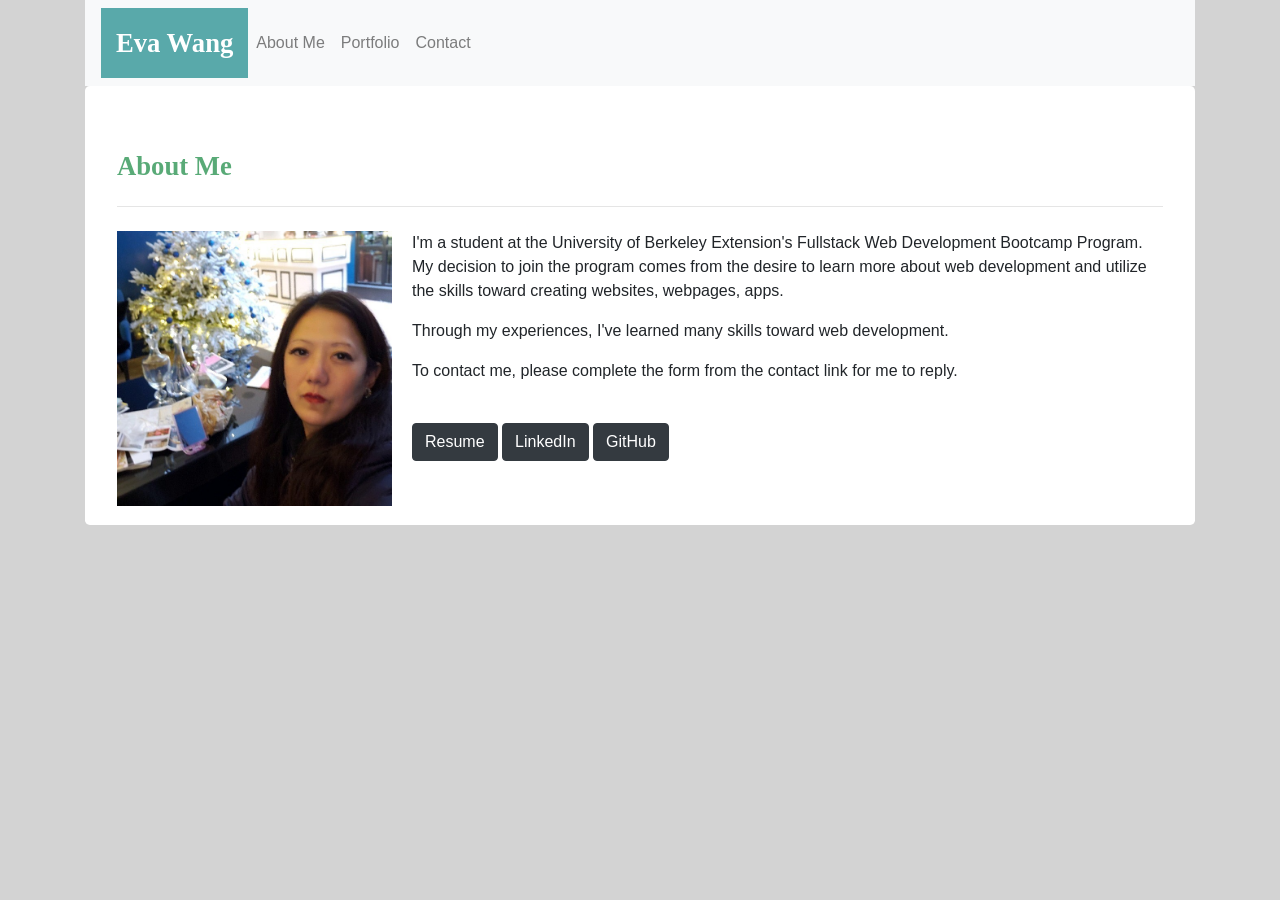
==== index.html @ 0ba72145 "Update files" ====
<!DOCTYPE html>

<head>
    <meta charset="utf-8">
    <meta http-equiv="X-UA-Compatible" content="IE=edge">
    <title>About Eva Wang</title>
    <meta name="description" content="">
    <meta name="viewport" content="width=device-width, initial-scale=1">
    <link rel="stylesheet" href="https://stackpath.bootstrapcdn.com/bootstrap/4.4.1/css/bootstrap.min.css"
        integrity="sha384-Vkoo8x4CGsO3+Hhxv8T/Q5PaXtkKtu6ug5TOeNV6gBiFeWPGFN9MuhOf23Q9Ifjh" crossorigin="anonymous" />
    <link rel="stylesheet" type="text/css" href="style.css">
</head>

<nav class="navbar navbar-expand-lg navbar-light bg-light">
    <a class="nav-bar-name-background" href="#">Eva Wang</a>
    <button class="navbar-toggler" type="button" data-toggle="collapse" data-target="#navbarNav"
        aria-controls="navbarNav" aria-expanded="false" aria-label="Toggle navigation">
        <span class="navbar-toggler-icon"></span>
    </button>
    <div class="collapse navbar-collapse" id="navbarNavAltMarkup">
        <div class="navbar-nav">
            <a class="nav-item nav-link" href="index.html">About Me <span class="sr-only">(current)</span></a>
            <a class="nav-item nav-link" href="portfolio.html">Portfolio</a>
            <a class="nav-item nav-link" href="contact.html">Contact</a>
        </div>
    </div>
</nav>

<body class="container">
    <div class="jumbotron">
        <h1 class="display-4">About Me</h1>
        <hr class="my-4">
        <img class="profile-pic" src="./Images/portfolio-images/eva-wang.jpg" alt="Eva Wang" />

        <p>I'm a student at the University of Berkeley Extension's Fullstack Web Development Bootcamp Program. My decision to join the program comes from the desire to learn more about web development and utilize the skills toward creating websites, webpages, apps.</p>

        <p> Through my experiences, I've learned many skills toward web development.</p>

        <p>To contact me, please complete the form from the contact link for me to reply.</p>

        <div class="flex-row">
            <br>
            <div class="link-buttons">
                <a class="btn btn-dark"
                    href="resume.png" target="_blank">Resume</a>
                <a class="btn btn-dark" href="https://www.linkedin.com/in/eva-wang-7158b6208/" target="_blank">LinkedIn</a>
                <a class="btn btn-dark" href="https://github.com/elphinhote" target="_blank">GitHub</a>
            </div>
        </div>
    </div>
</body>



</html>
---- style.css ----
/* OVERALL STYLE CHANGES */
body {
  background-color: rgb(211, 211, 211);
}

.nav-bar-name-background {
  font-size: 20pt;
  font-weight: bold;
  font-family: "Times New Roman", Times, serif;
  color: white;
  background-color: rgb(89, 169, 170);
  padding: 15px;
}

.jumbotron {
  background-color: white;
}

.display-4 {
  font-size: 20pt;
  font-weight: bold;
  font-family: "Times New Roman", Times, serif;
  color: rgb(89, 170, 119);
}

/* ABOUT ME SPECIFIC STYLING */
.profile-pic {
  max-height: 275px;
  float: left;
  margin: 0 20px 10px 0;
}


/* PORTFOLIO SPECIFIC STYLING */
.card {
  margin: 50px;
  width: 18rem;
}

.card-body {
  background-color: rgb(89, 170, 165);
}

.card-text {
  color: white;
  font-size: 18px;
  font-weight: 500;
}

.github-link {
  color: lightgrey;
  margin-right: 7%;
}

.deployed-app-link{
  color: rgb(255, 255, 140);
}

/* CONTACT SPECIFIC STYLING */
.submit-btn {
  background-color:rgb(49, 146, 140);
  color: white;
}
/* None */
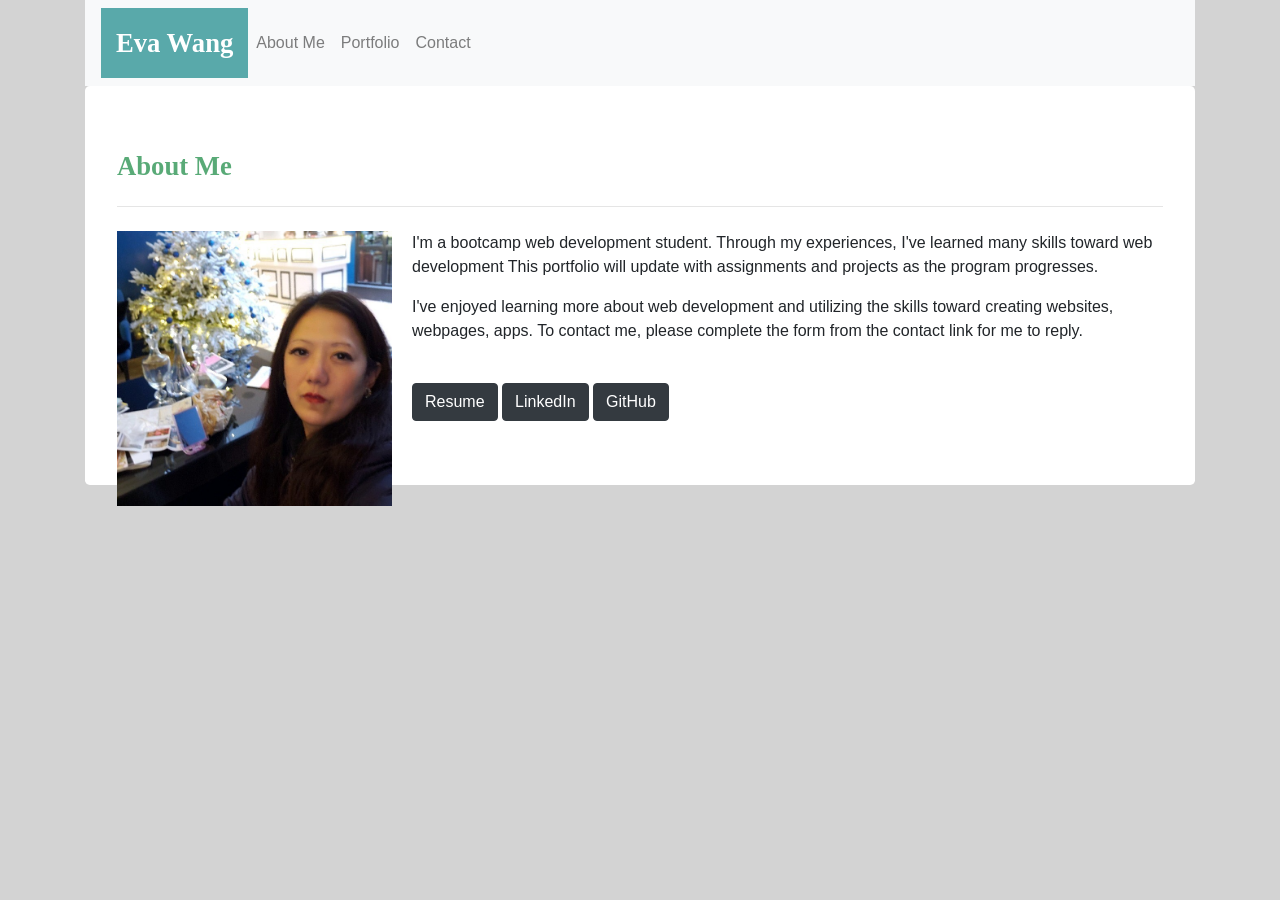
==== commit 0c84ace1: "update index.html" ====
--- a/index.html
+++ b/index.html
@@ -32,11 +32,9 @@
         <hr class="my-4">
         <img class="profile-pic" src="./Images/portfolio-images/eva-wang.jpg" alt="Eva Wang" />
 
-        <p>I'm a student at the University of Berkeley Extension's Fullstack Web Development Bootcamp Program. My decision to join the program comes from the desire to learn more about web development and utilize the skills toward creating websites, webpages, apps.</p>
+        <p> I'm a bootcamp web development student. Through my experiences, I've learned many skills toward web development This portfolio will update with assignments and projects as the program progresses.</p>
 
-        <p> Through my experiences, I've learned many skills toward web development.</p>
-
-        <p>To contact me, please complete the form from the contact link for me to reply.</p>
+        <p>I've enjoyed learning more about web development and utilizing the skills toward creating websites, webpages, apps.  To contact me, please complete the form from the contact link for me to reply.</p>
 
         <div class="flex-row">
             <br>
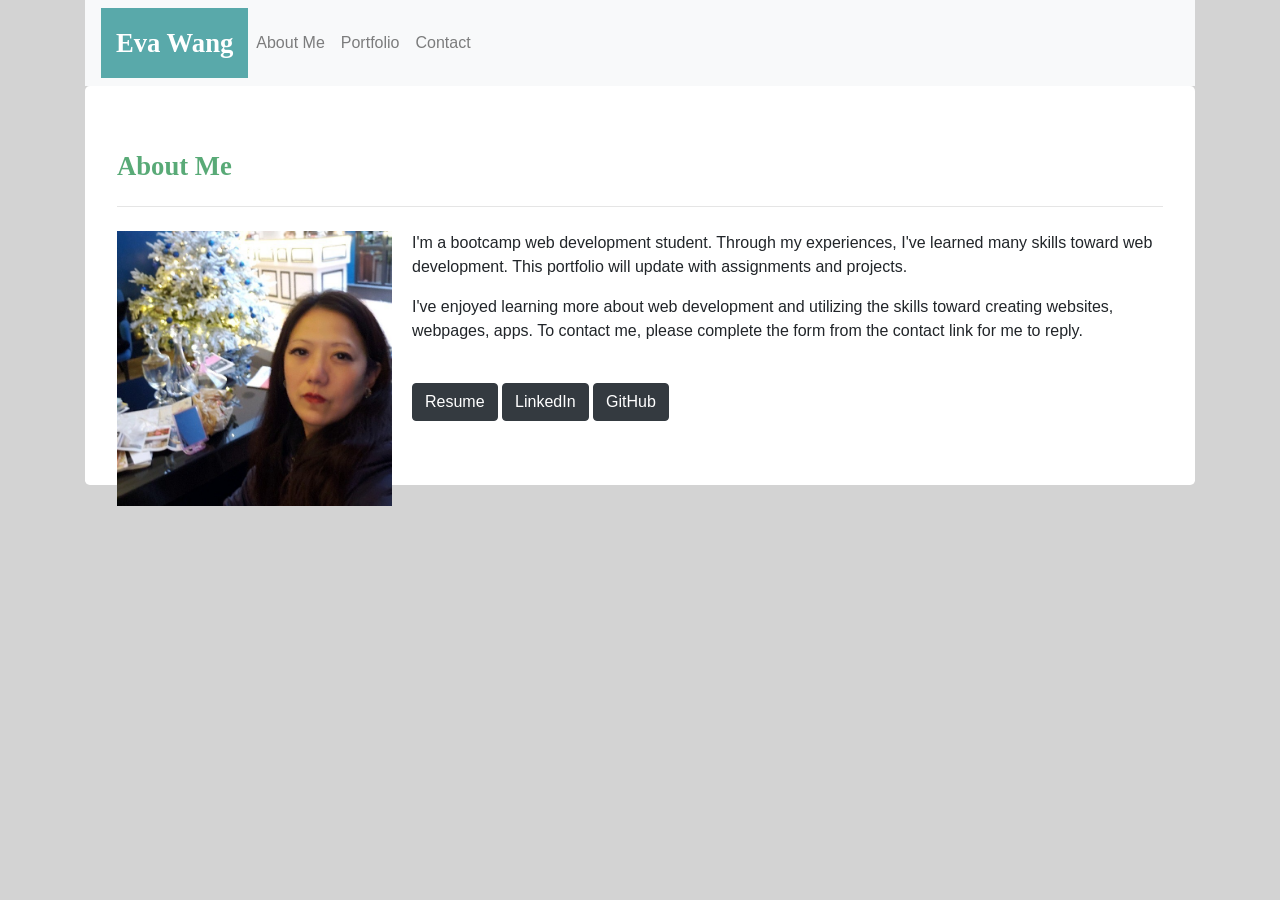
==== commit 0740a834: "update" ====
--- a/index.html
+++ b/index.html
@@ -32,7 +32,7 @@
         <hr class="my-4">
         <img class="profile-pic" src="./Images/portfolio-images/eva-wang.jpg" alt="Eva Wang" />
 
-        <p> I'm a bootcamp web development student. Through my experiences, I've learned many skills toward web development This portfolio will update with assignments and projects as the program progresses.</p>
+        <p> I'm a bootcamp web development student. Through my experiences, I've learned many skills toward web development. This portfolio will update with assignments and projects.</p>
 
         <p>I've enjoyed learning more about web development and utilizing the skills toward creating websites, webpages, apps.  To contact me, please complete the form from the contact link for me to reply.</p>
 
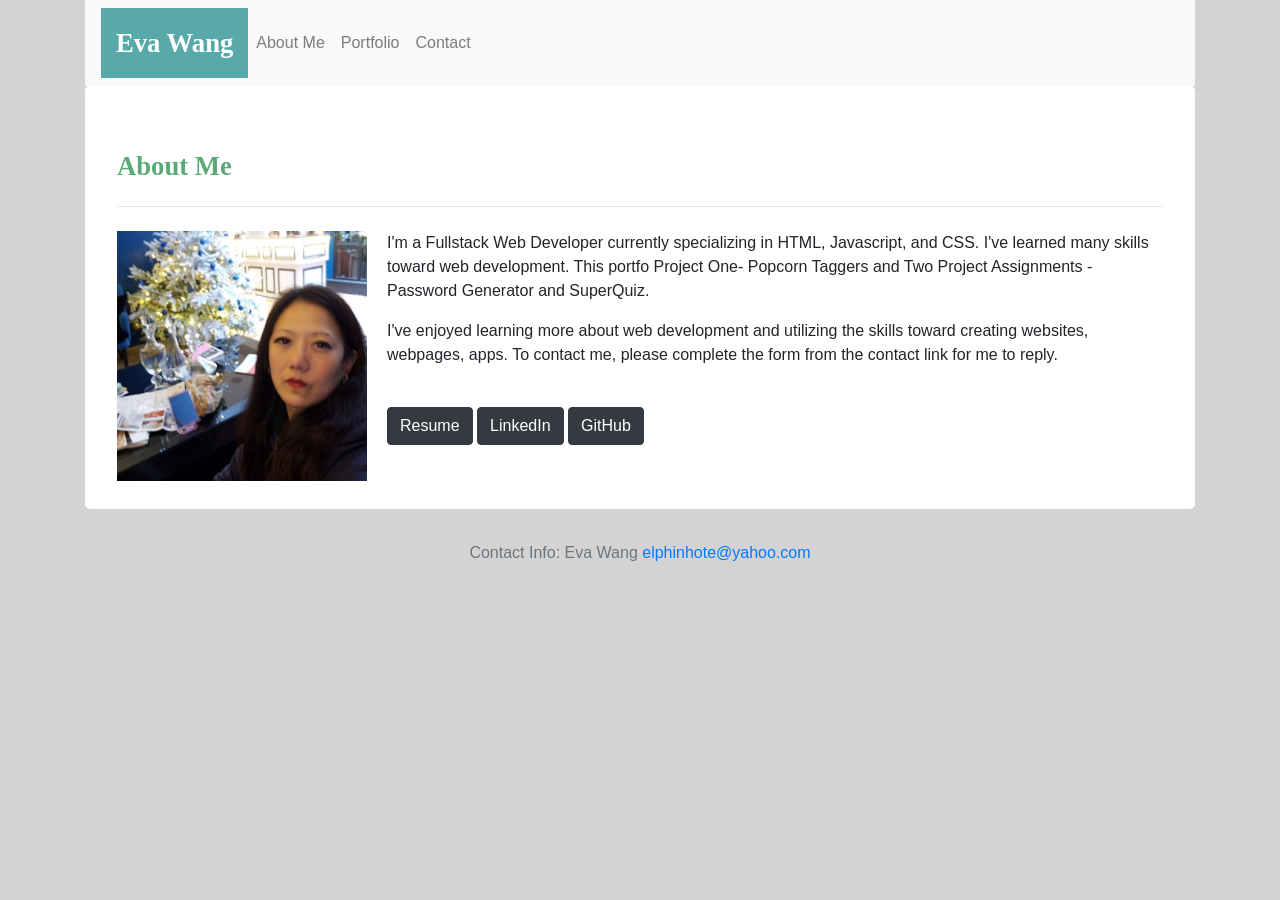
==== commit 59fcab5f: "update files" ====
--- a/index.html
+++ b/index.html
@@ -30,9 +30,10 @@
     <div class="jumbotron">
         <h1 class="display-4">About Me</h1>
         <hr class="my-4">
-        <img class="profile-pic" src="./Images/portfolio-images/eva-wang.jpg" alt="Eva Wang" />
+        <img class="profile-pic" src="./portfolio-images/eva-wang.jpg" alt="Eva Wang" />
 
-        <p> I'm a bootcamp web development student. Through my experiences, I've learned many skills toward web development. This portfolio will update with assignments and projects.</p>
+        <p> I'm a Fullstack Web Developer currently specializing in HTML, Javascript, and CSS.  I've learned many skills toward web development. This portfo
+             Project One- Popcorn Taggers and Two Project Assignments - Password Generator and SuperQuiz.</p>
 
         <p>I've enjoyed learning more about web development and utilizing the skills toward creating websites, webpages, apps.  To contact me, please complete the form from the contact link for me to reply.</p>
 
@@ -40,7 +41,7 @@
             <br>
             <div class="link-buttons">
                 <a class="btn btn-dark"
-                    href="resume.png" target="_blank">Resume</a>
+                <a href="https://docs.google.com/document/d/1_LbFlfqrm2q__73aSRJUPzXKZWl1OuYKS5U4SOpEHoM/edit">Resume</a>
                 <a class="btn btn-dark" href="https://www.linkedin.com/in/eva-wang-7158b6208/" target="_blank">LinkedIn</a>
                 <a class="btn btn-dark" href="https://github.com/elphinhote" target="_blank">GitHub</a>
             </div>
@@ -50,4 +51,11 @@
 
 
 
-</html>+</html>
+
+<footer class="footer">
+    <div class="two-toned-footer-color"></div>
+    <p class="text-muted text-muted-footer text-center">
+        Contact Info: Eva Wang 
+        <a href="mailto:elphinhote@yahoo.com">elphinhote@yahoo.com</a></p>  
+  </footer>
--- a/style.css
+++ b/style.css
@@ -25,7 +25,7 @@
 
 /* ABOUT ME SPECIFIC STYLING */
 .profile-pic {
-  max-height: 275px;
+  max-height: 250px;
   float: left;
   margin: 0 20px 10px 0;
 }
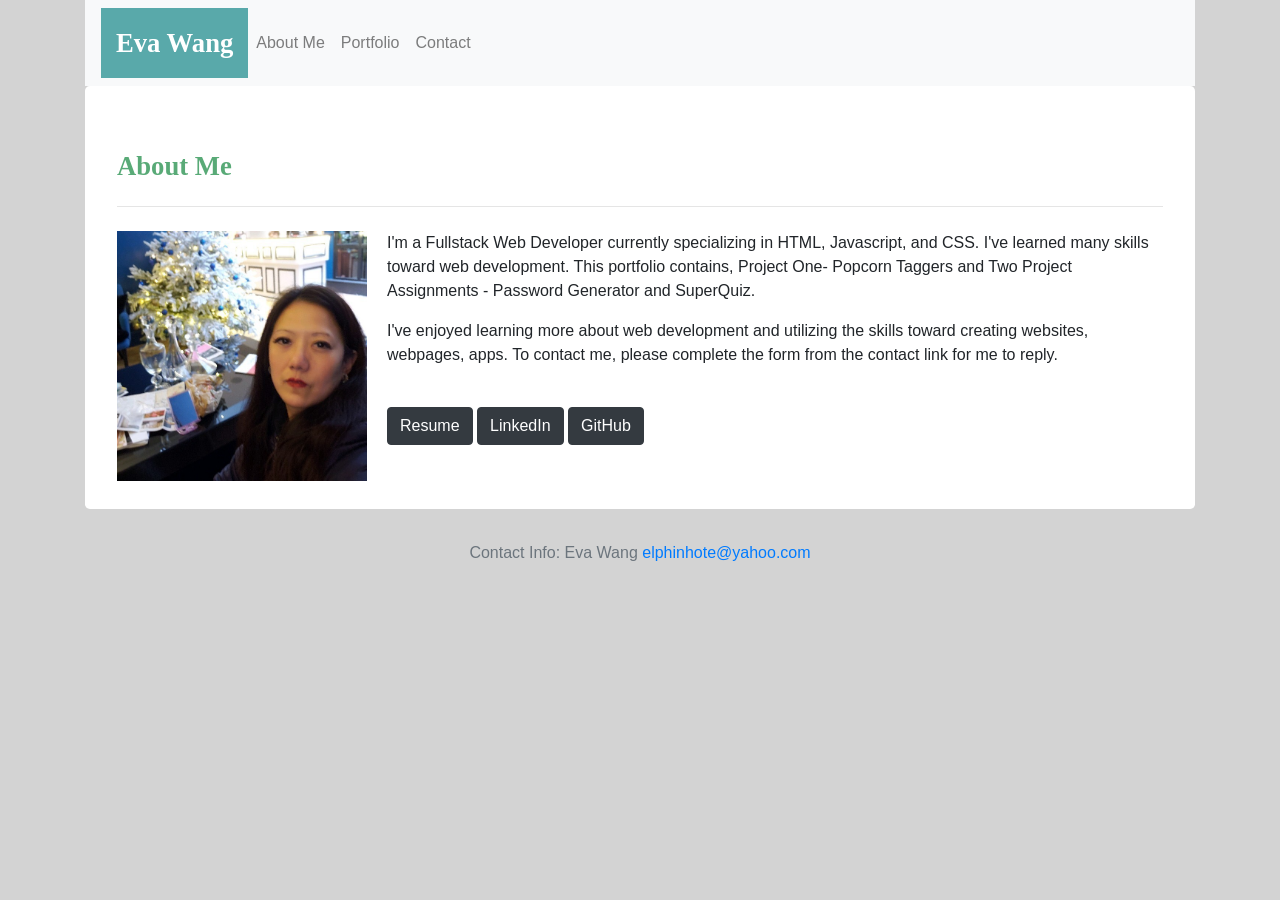
==== commit 6568a562: "update" ====
--- a/index.html
+++ b/index.html
@@ -32,7 +32,7 @@
         <hr class="my-4">
         <img class="profile-pic" src="./portfolio-images/eva-wang.jpg" alt="Eva Wang" />
 
-        <p> I'm a Fullstack Web Developer currently specializing in HTML, Javascript, and CSS.  I've learned many skills toward web development. This portfo
+        <p> I'm a Fullstack Web Developer currently specializing in HTML, Javascript, and CSS.  I've learned many skills toward web development. This portfolio contains,
              Project One- Popcorn Taggers and Two Project Assignments - Password Generator and SuperQuiz.</p>
 
         <p>I've enjoyed learning more about web development and utilizing the skills toward creating websites, webpages, apps.  To contact me, please complete the form from the contact link for me to reply.</p>
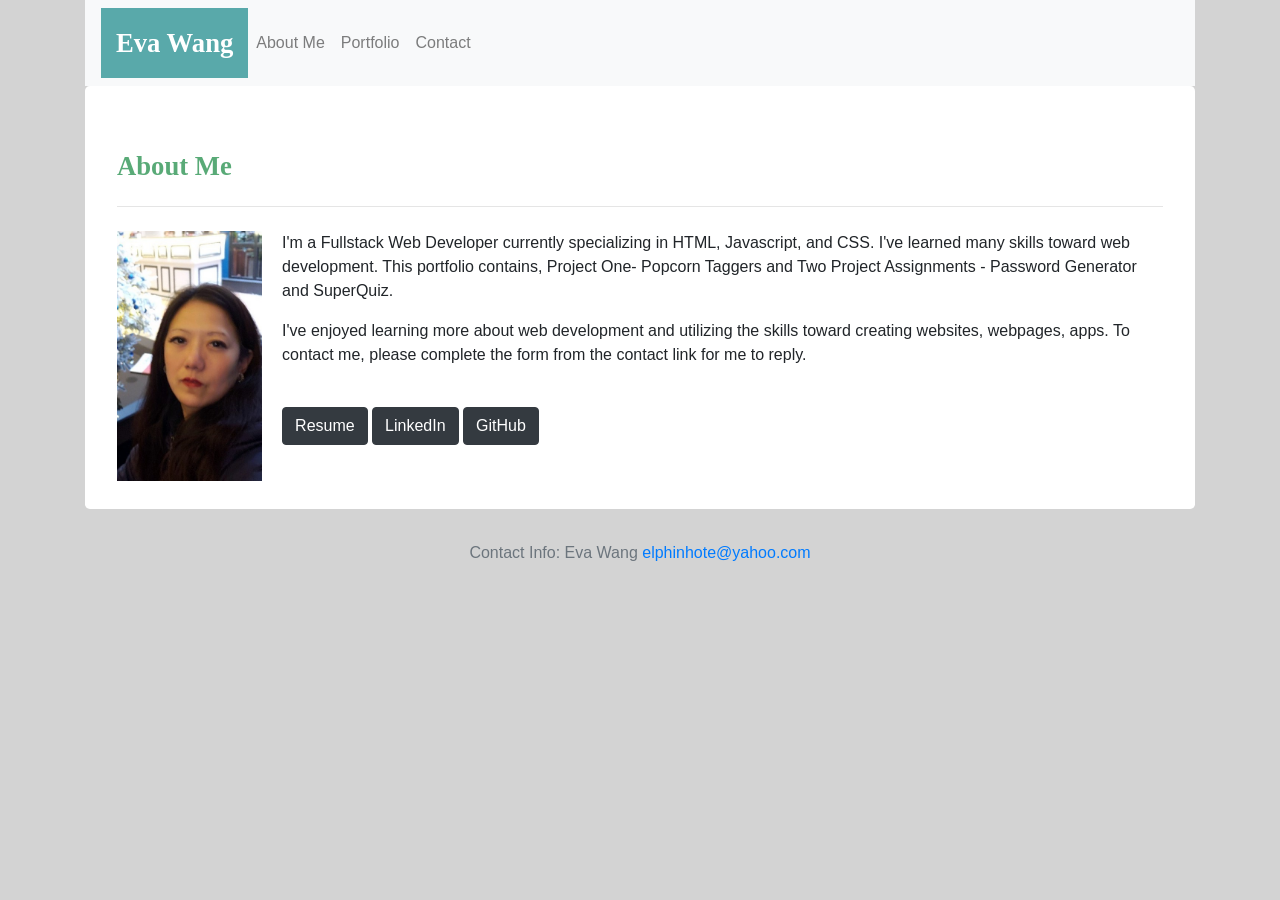
==== commit 96449386: "update" ====
--- a/index.html
+++ b/index.html
@@ -41,7 +41,7 @@
             <br>
             <div class="link-buttons">
                 <a class="btn btn-dark"
-                <a href="https://docs.google.com/document/d/1_LbFlfqrm2q__73aSRJUPzXKZWl1OuYKS5U4SOpEHoM/edit">Resume</a>
+                <a href="https://1drv.ms/w/s!AoY-BRNEoSobjZpiYYa-g2PPeD6iBg?e=eFnz8i">Resume</a>
                 <a class="btn btn-dark" href="https://www.linkedin.com/in/eva-wang-7158b6208/" target="_blank">LinkedIn</a>
                 <a class="btn btn-dark" href="https://github.com/elphinhote" target="_blank">GitHub</a>
             </div>
